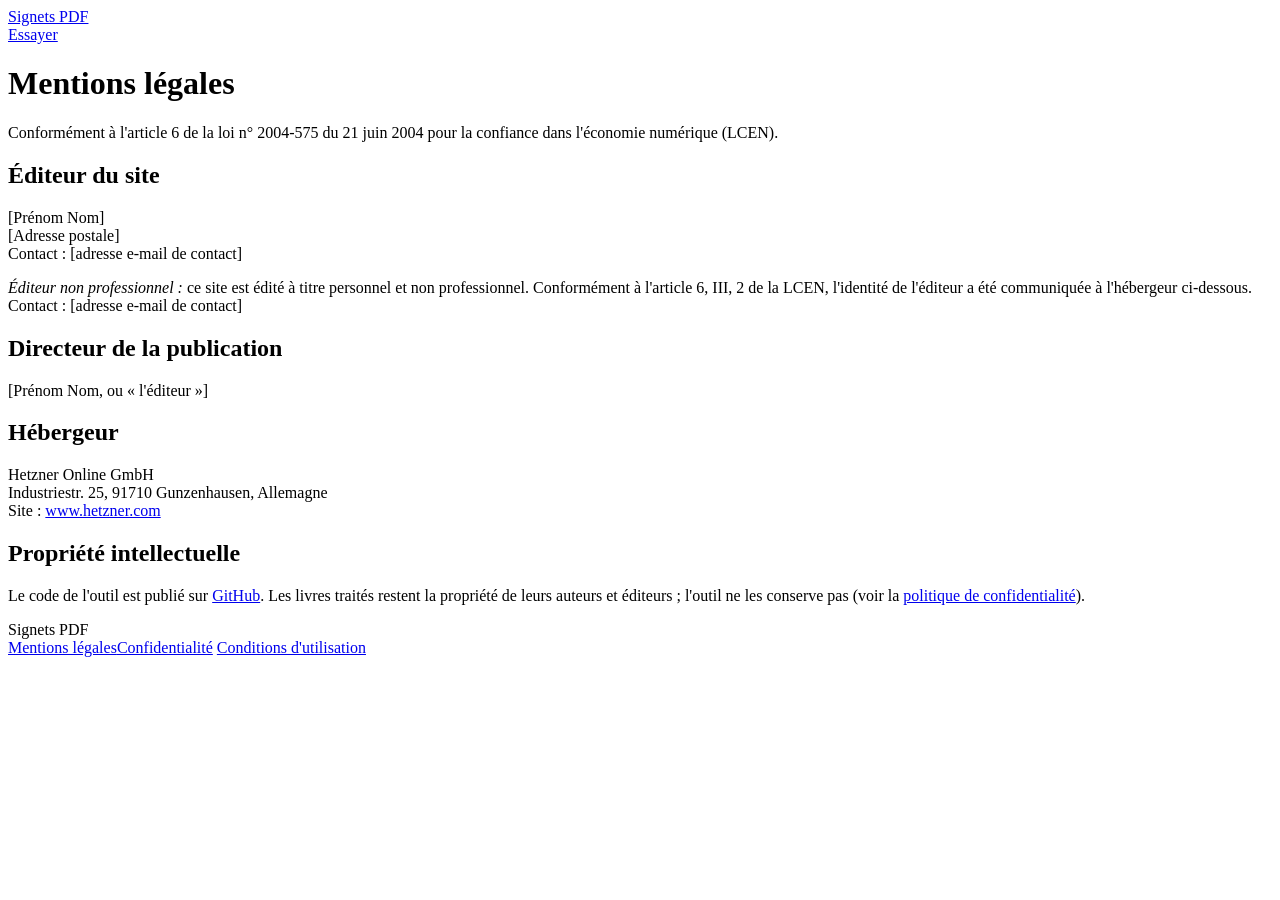
==== site/mentions-legales.html @ ba182b2c "Vrai site : page d'accueil referencee, pages legales, kit serveur (Docker + Caddy)" ====
<!doctype html>
<html lang="fr">
<head>
  <meta charset="utf-8">
  <meta name="viewport" content="width=device-width, initial-scale=1">
  <title>Mentions légales – Signets PDF</title>
  <meta name="description" content="Mentions légales du site Signets PDF : éditeur et hébergeur.">
  <link rel="canonical" href="https://__DOMAINE__/mentions-legales.html">
  <link rel="icon" href="/favicon.svg" type="image/svg+xml">
  <link rel="stylesheet" href="/style.css">
</head>
<body>
<header class="entete"><div class="conteneur"><a class="logo" href="/">Signets PDF</a>
  <nav class="nav"><a class="bouton" href="https://app.__DOMAINE__/">Essayer</a></nav></div></header>

<main class="conteneur texte">
  <h1>Mentions légales</h1>
  <p>Conformément à l'article 6 de la loi n° 2004-575 du 21 juin 2004 pour la confiance dans l'économie
    numérique (LCEN).</p>

  <h2>Éditeur du site</h2>
  <!-- À REMPLIR. Deux possibilités :
       1) Vous éditez le site à titre professionnel : nom, adresse, e-mail (et numéro SIREN si vous en avez un).
       2) Vous l'éditez à titre personnel et non professionnel : la loi (art. 6, III, 2 de la LCEN) vous permet
          de rester anonyme, à condition d'avoir communiqué votre identité à l'hébergeur. Gardez alors seulement
          le paragraphe « Éditeur non professionnel » ci-dessous et supprimez l'autre. -->
  <p><span class="a-remplir">[Prénom Nom]</span><br>
    <span class="a-remplir">[Adresse postale]</span><br>
    Contact : <span class="a-remplir">[adresse e-mail de contact]</span></p>
  <p><em>Éditeur non professionnel :</em> ce site est édité à titre personnel et non professionnel. Conformément
    à l'article 6, III, 2 de la LCEN, l'identité de l'éditeur a été communiquée à l'hébergeur ci-dessous.
    Contact : <span class="a-remplir">[adresse e-mail de contact]</span></p>

  <h2>Directeur de la publication</h2>
  <p><span class="a-remplir">[Prénom Nom, ou « l'éditeur »]</span></p>

  <h2>Hébergeur</h2>
  <!-- Si vous choisissez un autre hébergeur que Hetzner, remplacez ce bloc. -->
  <p>Hetzner Online GmbH<br>
    Industriestr. 25, 91710 Gunzenhausen, Allemagne<br>
    Site : <a href="https://www.hetzner.com">www.hetzner.com</a></p>

  <h2>Propriété intellectuelle</h2>
  <p>Le code de l'outil est publié sur
    <a href="https://github.com/LeRonronron/signets-pdf">GitHub</a>. Les livres traités restent la propriété
    de leurs auteurs et éditeurs ; l'outil ne les conserve pas (voir la
    <a href="/confidentialite.html">politique de confidentialité</a>).</p>
</main>

<footer class="pied"><div class="conteneur"><span>Signets PDF</span>
  <nav><a href="/mentions-legales.html">Mentions légales</a><a href="/confidentialite.html">Confidentialité</a>
  <a href="/conditions.html">Conditions d'utilisation</a></nav></div></footer>
</body>
</html>
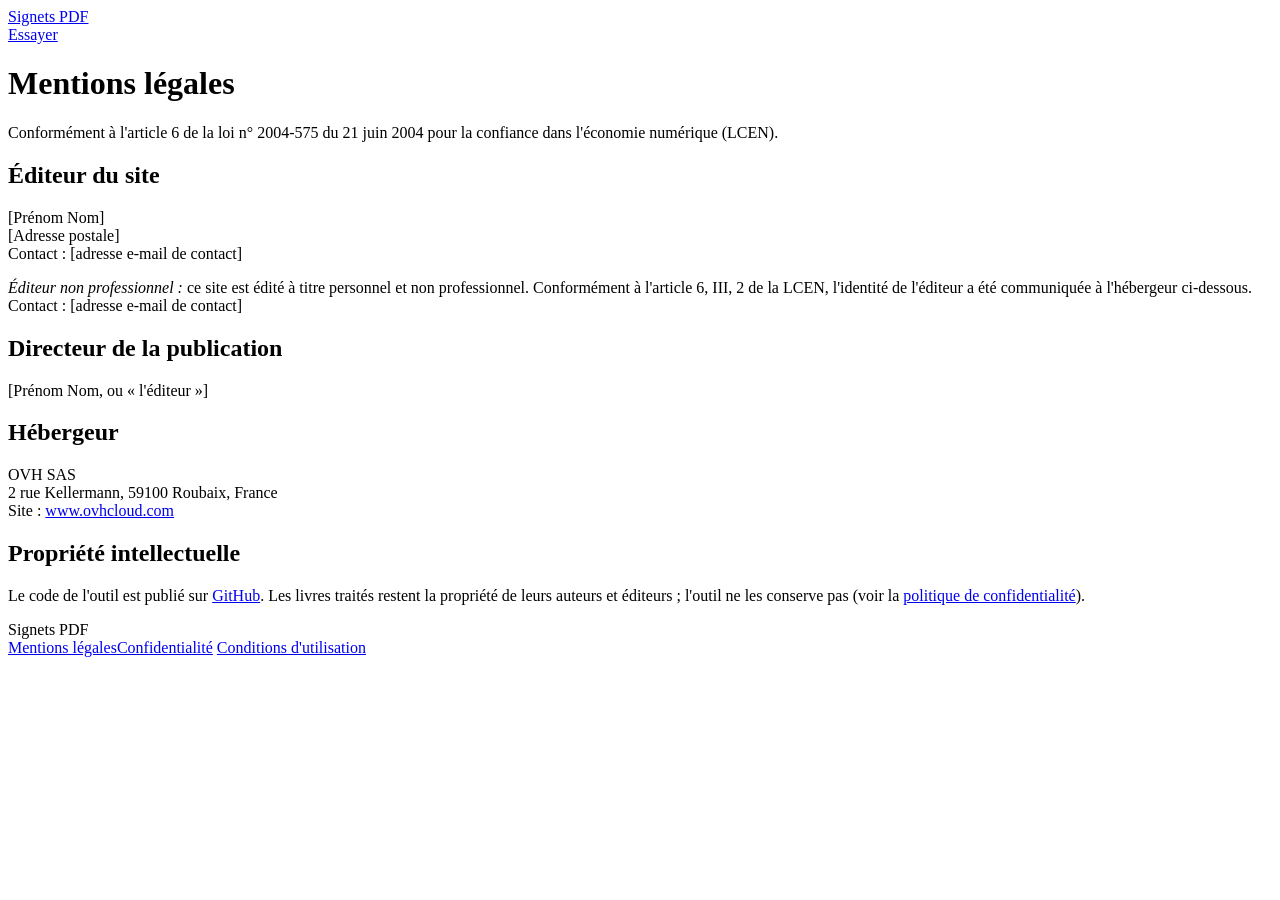
==== commit 898c5953: "Hebergeur OVH dans les mentions legales et le guide" ====
--- a/site/mentions-legales.html
+++ b/site/mentions-legales.html
@@ -35,10 +35,10 @@
   <p><span class="a-remplir">[Prénom Nom, ou « l'éditeur »]</span></p>
 
   <h2>Hébergeur</h2>
-  <!-- Si vous choisissez un autre hébergeur que Hetzner, remplacez ce bloc. -->
-  <p>Hetzner Online GmbH<br>
-    Industriestr. 25, 91710 Gunzenhausen, Allemagne<br>
-    Site : <a href="https://www.hetzner.com">www.hetzner.com</a></p>
+  <!-- Si vous changez d'hébergeur, remplacez ce bloc. -->
+  <p>OVH SAS<br>
+    2 rue Kellermann, 59100 Roubaix, France<br>
+    Site : <a href="https://www.ovhcloud.com">www.ovhcloud.com</a></p>
 
   <h2>Propriété intellectuelle</h2>
   <p>Le code de l'outil est publié sur
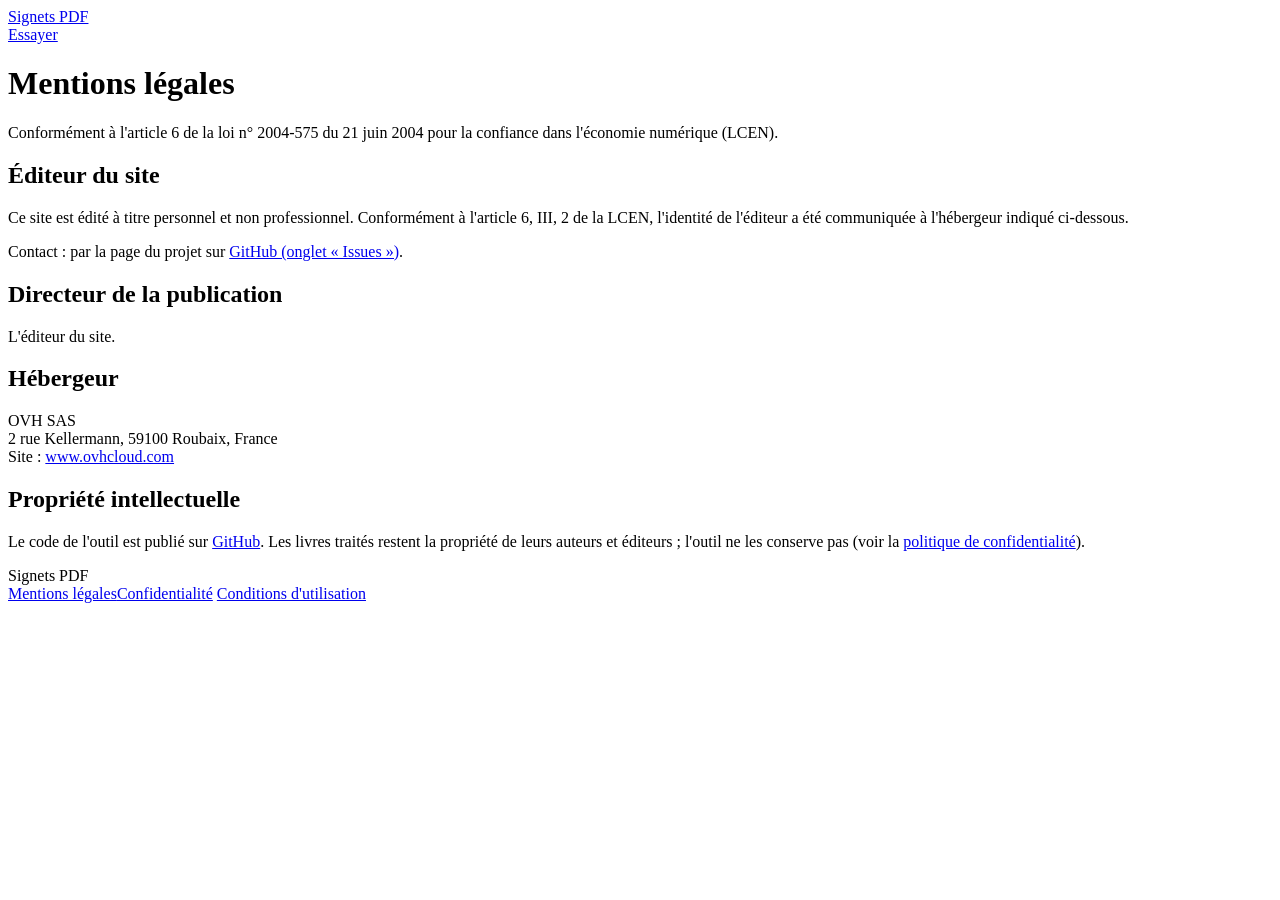
==== commit b2723995: "Pages legales : editeur non professionnel, contact via GitHub" ====
--- a/site/mentions-legales.html
+++ b/site/mentions-legales.html
@@ -19,20 +19,16 @@
     numérique (LCEN).</p>
 
   <h2>Éditeur du site</h2>
-  <!-- À REMPLIR. Deux possibilités :
-       1) Vous éditez le site à titre professionnel : nom, adresse, e-mail (et numéro SIREN si vous en avez un).
-       2) Vous l'éditez à titre personnel et non professionnel : la loi (art. 6, III, 2 de la LCEN) vous permet
-          de rester anonyme, à condition d'avoir communiqué votre identité à l'hébergeur. Gardez alors seulement
-          le paragraphe « Éditeur non professionnel » ci-dessous et supprimez l'autre. -->
-  <p><span class="a-remplir">[Prénom Nom]</span><br>
-    <span class="a-remplir">[Adresse postale]</span><br>
-    Contact : <span class="a-remplir">[adresse e-mail de contact]</span></p>
-  <p><em>Éditeur non professionnel :</em> ce site est édité à titre personnel et non professionnel. Conformément
-    à l'article 6, III, 2 de la LCEN, l'identité de l'éditeur a été communiquée à l'hébergeur ci-dessous.
-    Contact : <span class="a-remplir">[adresse e-mail de contact]</span></p>
+  <!-- Site édité à titre personnel et non professionnel (art. 6, III, 2 de la LCEN) : l'éditeur peut
+       rester anonyme, son identité étant connue de l'hébergeur. Si le site devient professionnel
+       (revenus, statut d'entreprise), il faudra indiquer ici nom, adresse, e-mail et SIREN. -->
+  <p>Ce site est édité à titre personnel et non professionnel. Conformément à l'article 6, III, 2 de la
+    LCEN, l'identité de l'éditeur a été communiquée à l'hébergeur indiqué ci-dessous.</p>
+  <p>Contact : par la page du projet sur
+    <a href="https://github.com/LeRonronron/signets-pdf/issues">GitHub (onglet « Issues »)</a>.</p>
 
   <h2>Directeur de la publication</h2>
-  <p><span class="a-remplir">[Prénom Nom, ou « l'éditeur »]</span></p>
+  <p>L'éditeur du site.</p>
 
   <h2>Hébergeur</h2>
   <!-- Si vous changez d'hébergeur, remplacez ce bloc. -->
